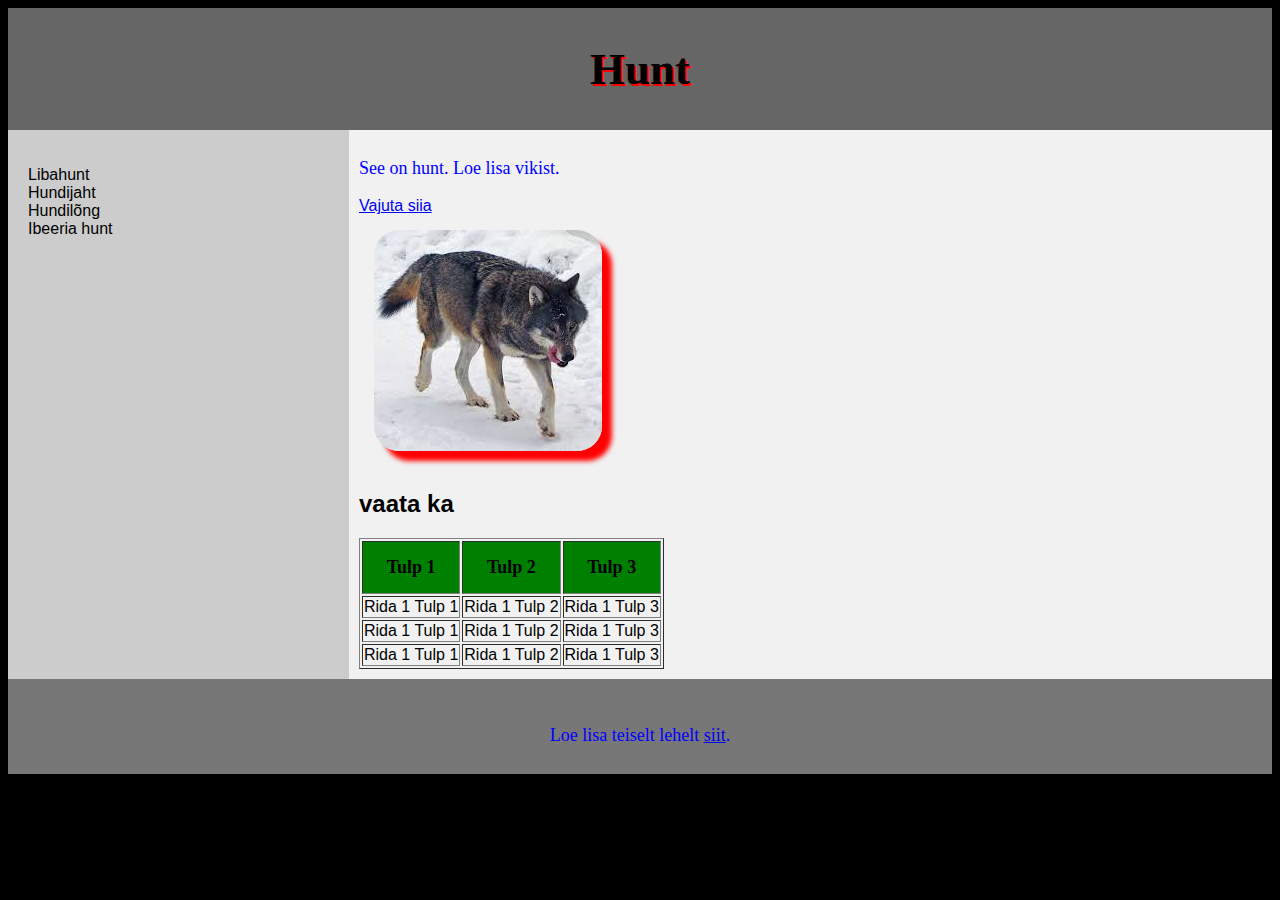
==== broneeri aeg.html @ 5e0b68f9 "failide lisamine" ====
<!DOCTYPE html>
<html>
<head>
    <title>Hunt</title>
	<meta charset="UTF-8">
	<link rel="stylesheet" href="css\style.css">
</head>
<body>
	<header>
	<h1>Hunt</h1>
	</header>
	<section>
	<nav>
	<ul>
		<li>Libahunt</li>
		<li>Hundijaht</li>
		<li>Hundilõng</li>
		<li>Ibeeria hunt</li>
	</ul>
	</nav>
	<article>
	<p> See on hunt. Loe lisa vikist.</P>
	<a href="https://et.wikipedia.org/wiki/Hunt" target="_blank">Vajuta siia</a>
	<br>
	<img src="[data-uri]" alt="Sublime logo"/>
	<h2>vaata ka</h2>
	<table border="1">
		<tr>
			<th>Tulp 1</th>
			<th>Tulp 2</th>
			<th>Tulp 3</th>
		</tr>
		<tr>
			<td>Rida 1 Tulp 1</td>
			<td>Rida 1 Tulp 2</td>
			<td>Rida 1 Tulp 3</td>
		</tr>
		<tr>
			<td>Rida 1 Tulp 1</td>
			<td>Rida 1 Tulp 2</td>
			<td>Rida 1 Tulp 3</td>
		</tr>
		<tr>
			<td>Rida 1 Tulp 1</td>
			<td>Rida 1 Tulp 2</td>
			<td>Rida 1 Tulp 3</td>
		</tr>
	</table>
	</article>
	</section>
	<footer>
​	<p>Loe lisa teiselt lehelt <a href="./leht.html">siit</a>.</p>
	</footer>
</body>
</html>
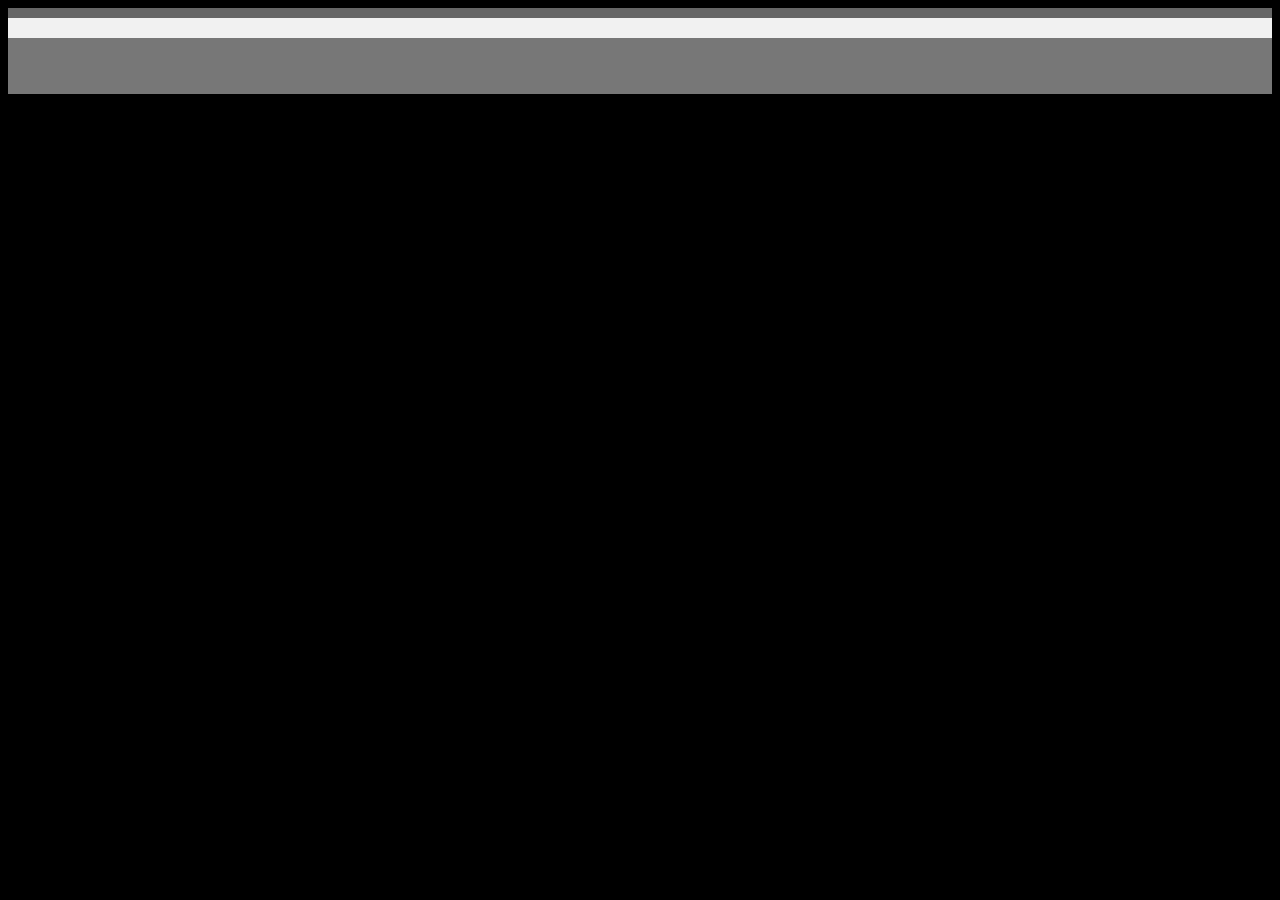
==== commit eb14d564: "Uuendused" ====
--- a/broneeri aeg.html
+++ b/broneeri aeg.html
@@ -1,55 +1,18 @@
 <!DOCTYPE html>
 <html>
 <head>
-    <title>Hunt</title>
 	<meta charset="UTF-8">
 	<link rel="stylesheet" href="css\style.css">
 </head>
 <body>
 	<header>
-	<h1>Hunt</h1>
 	</header>
 	<section>
-	<nav>
-	<ul>
-		<li>Libahunt</li>
-		<li>Hundijaht</li>
-		<li>Hundilõng</li>
-		<li>Ibeeria hunt</li>
-	</ul>
-	</nav>
 	<article>
-	<p> See on hunt. Loe lisa vikist.</P>
-	<a href="https://et.wikipedia.org/wiki/Hunt" target="_blank">Vajuta siia</a>
-	<br>
-	<img src="[data-uri]" alt="Sublime logo"/>
-	<h2>vaata ka</h2>
-	<table border="1">
-		<tr>
-			<th>Tulp 1</th>
-			<th>Tulp 2</th>
-			<th>Tulp 3</th>
-		</tr>
-		<tr>
-			<td>Rida 1 Tulp 1</td>
-			<td>Rida 1 Tulp 2</td>
-			<td>Rida 1 Tulp 3</td>
-		</tr>
-		<tr>
-			<td>Rida 1 Tulp 1</td>
-			<td>Rida 1 Tulp 2</td>
-			<td>Rida 1 Tulp 3</td>
-		</tr>
-		<tr>
-			<td>Rida 1 Tulp 1</td>
-			<td>Rida 1 Tulp 2</td>
-			<td>Rida 1 Tulp 3</td>
-		</tr>
-	</table>
 	</article>
 	</section>
 	<footer>
-​	<p>Loe lisa teiselt lehelt <a href="./leht.html">siit</a>.</p>
+​	<p></p>
 	</footer>
 </body>
 </html>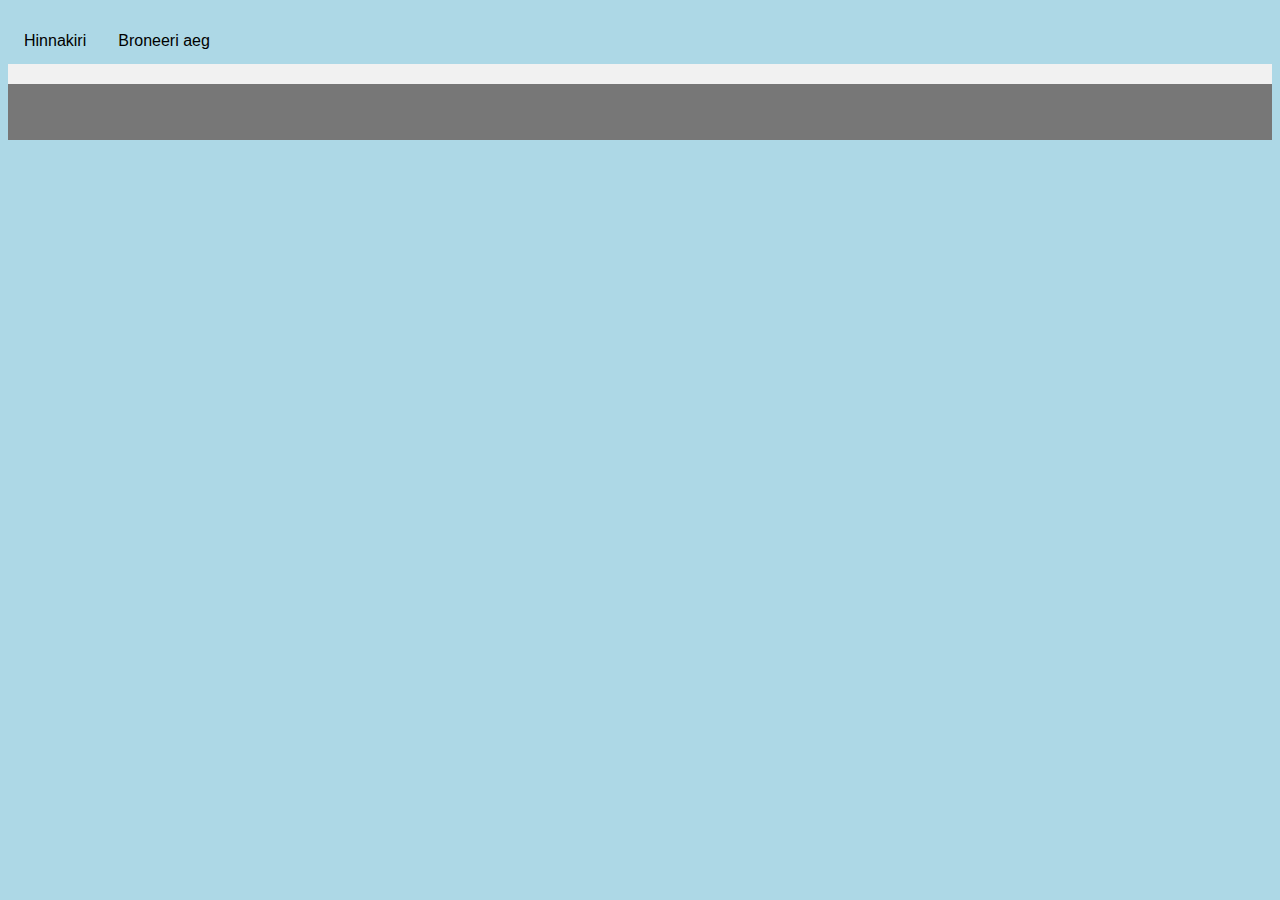
==== commit 06fdc53e: "uuendused" ====
--- a/broneeri aeg.html
+++ b/broneeri aeg.html
@@ -8,9 +8,13 @@
 	<header>
 	</header>
 	<section>
+		<ul>
+		<li><a href="hinnakiri.html">Hinnakiri</a></li>
+		<li><a href="broneeri aeg.html">Broneeri aeg</a></li>
+	</ul>
+	</section>
 	<article>
 	</article>
-	</section>
 	<footer>
 ​	<p></p>
 	</footer>
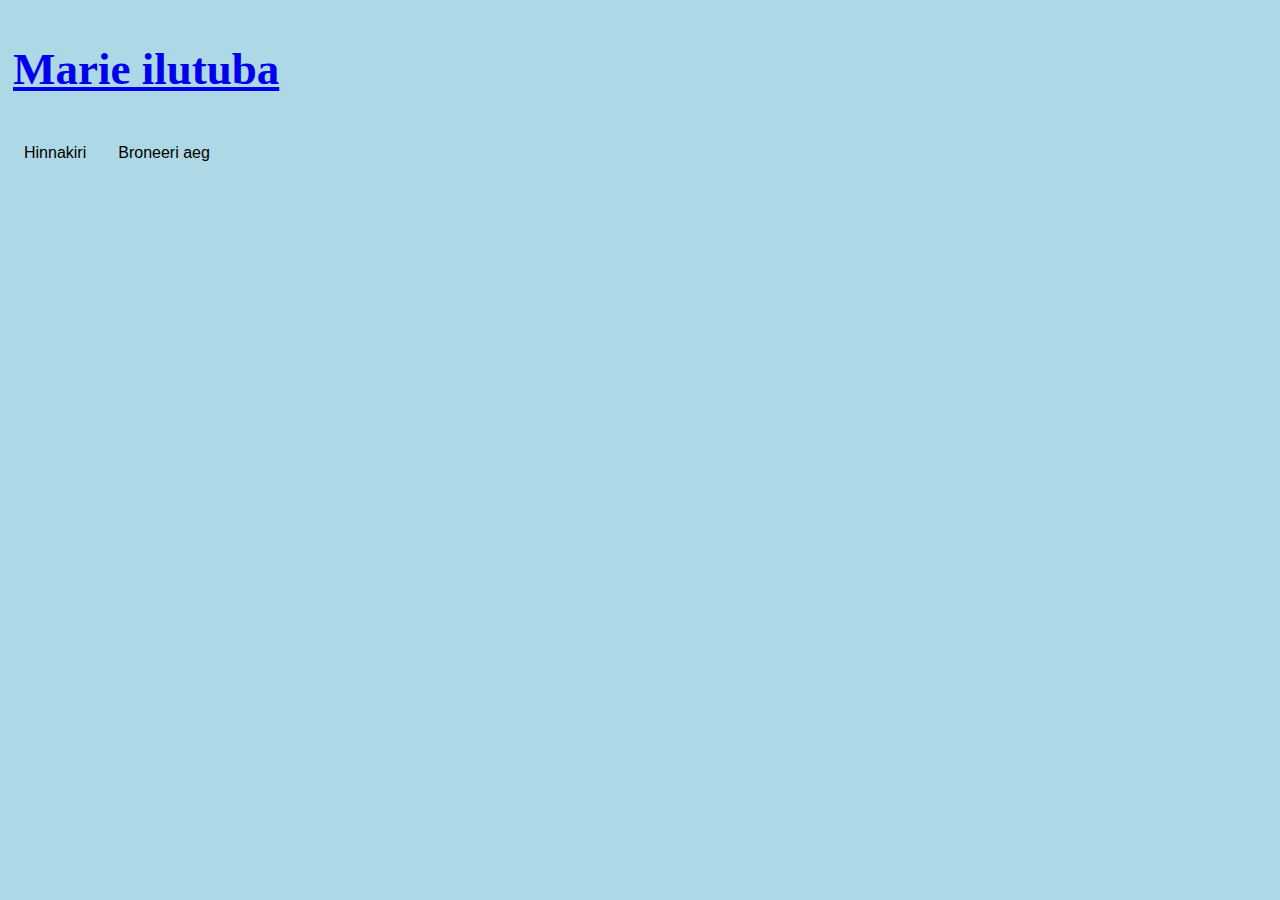
==== commit a2d27893: "lisa" ====
--- a/broneeri aeg.html
+++ b/broneeri aeg.html
@@ -6,6 +6,7 @@
 </head>
 <body>
 	<header>
+	<h1><a href="index.html">Marie ilutuba</a></h1>
 	</header>
 	<section>
 		<ul>
